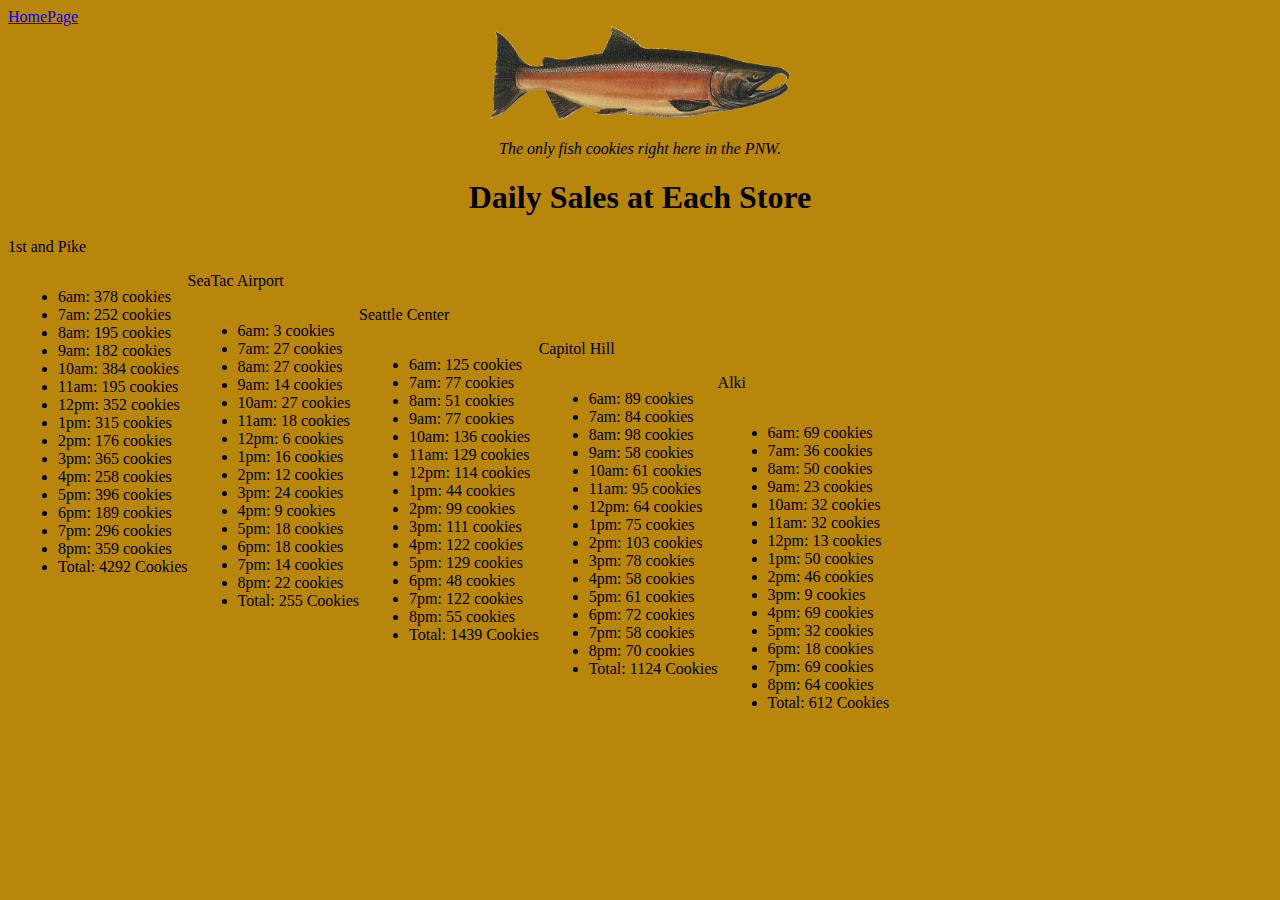
==== sales.html @ e4a17101 "written code for js css html" ====
<!DOCTYPE html>
<html lang="en">
<head>
  <meta charset="UTF-8">
  <title>Salmon Cookie Sales</title>
 
  <link rel="stylesheet" type="text/css" href="css/style.css">
</head>
<body>
    <nav><a href="index.html">HomePage</a></nav>
    <div id="salmon">
        <img id="fish" src="img/salmon.png" alt="salmon fish">
      <p id="slogan"><em>The only fish cookies right here in the PNW.</em></p>
    </div>
    <div id="data">
    <h1 id="dailysales">Daily Sales at Each Store</h1>
    <p class="store">1st and Pike</p>
    <ul id="pike" class="storelist"></ul>
    <p class="store">SeaTac Airport</p>
    <ul id="seatac" class="storelist"></ul>
    <p class="store">Seattle Center</p>
    <ul id="seattle" class="storelist"></ul>
    <p class="store">Capitol Hill</p>
    <ul id="capitol" class="storelist"></ul>
    <p class="store">Alki</p>
    <ul id="alki" class="storelist"></ul>
    <script src="js/app.js"></script>
    </div>
</body>
</html>
---- css/style.css ----
body{
  background-color: darkgoldenrod;
}
#salmon {
  text-align: center;
}
#fish{
  width: 300px;
}
#dailysales{
  text-align: center;
}
.storelist{
  float: left;;
  vertical-align: top;
  padding-left: 50px;
}
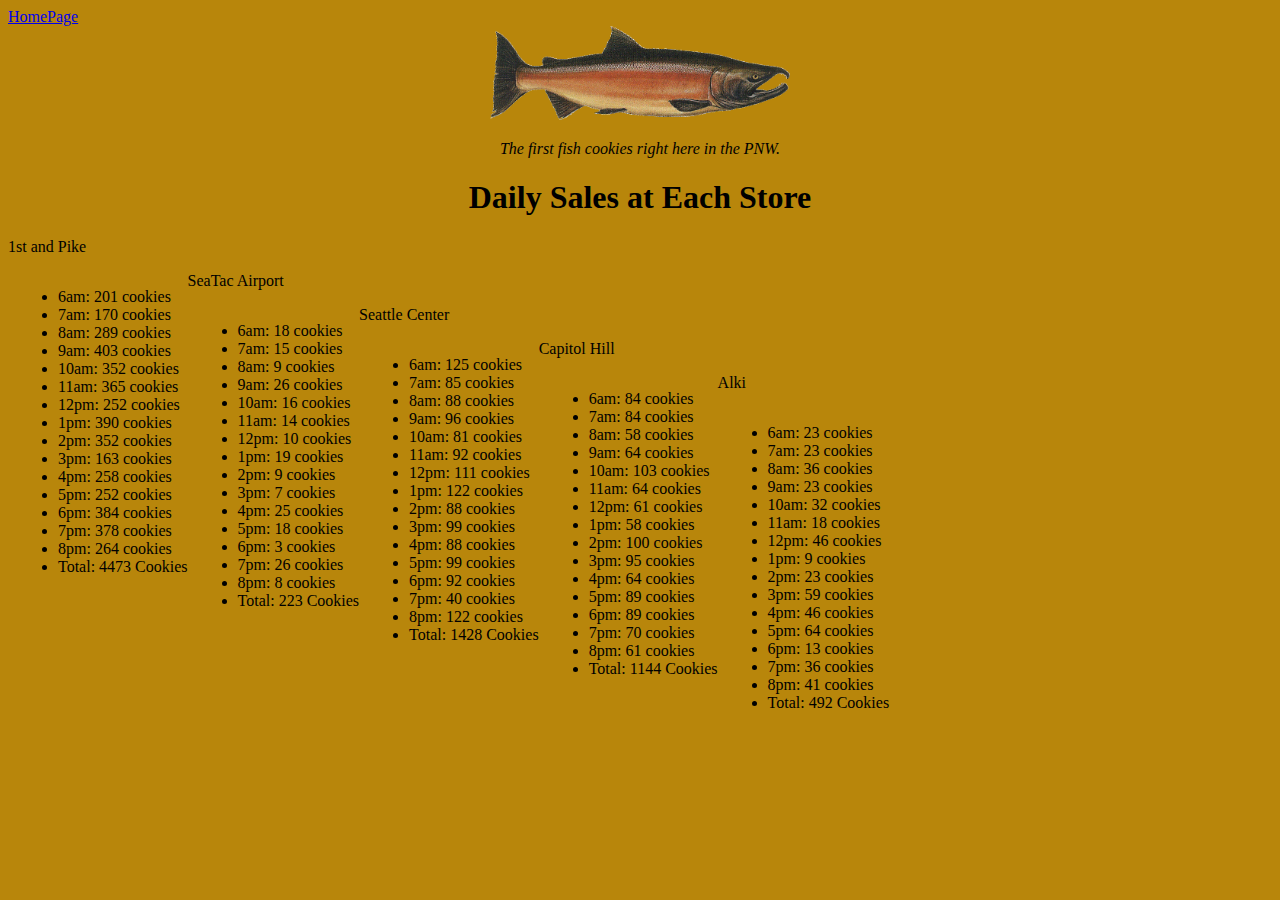
==== commit 54db7615: "added some css" ====
--- a/sales.html
+++ b/sales.html
@@ -10,7 +10,7 @@
     <nav><a href="index.html">HomePage</a></nav>
     <div id="salmon">
         <img id="fish" src="img/salmon.png" alt="salmon fish">
-      <p id="slogan"><em>The only fish cookies right here in the PNW.</em></p>
+      <p id="slogan"><em>The first fish cookies right here in the PNW.</em></p>
     </div>
     <div id="data">
     <h1 id="dailysales">Daily Sales at Each Store</h1>
--- a/css/style.css
+++ b/css/style.css
@@ -15,3 +15,13 @@
   vertical-align: top;
   padding-left: 50px;
 }
+#navtabs{
+  text-align: right;
+}
+#homefish{
+  width: 400px;
+  margin-left:400px;
+}
+#slogan{
+  text-align: center;
+}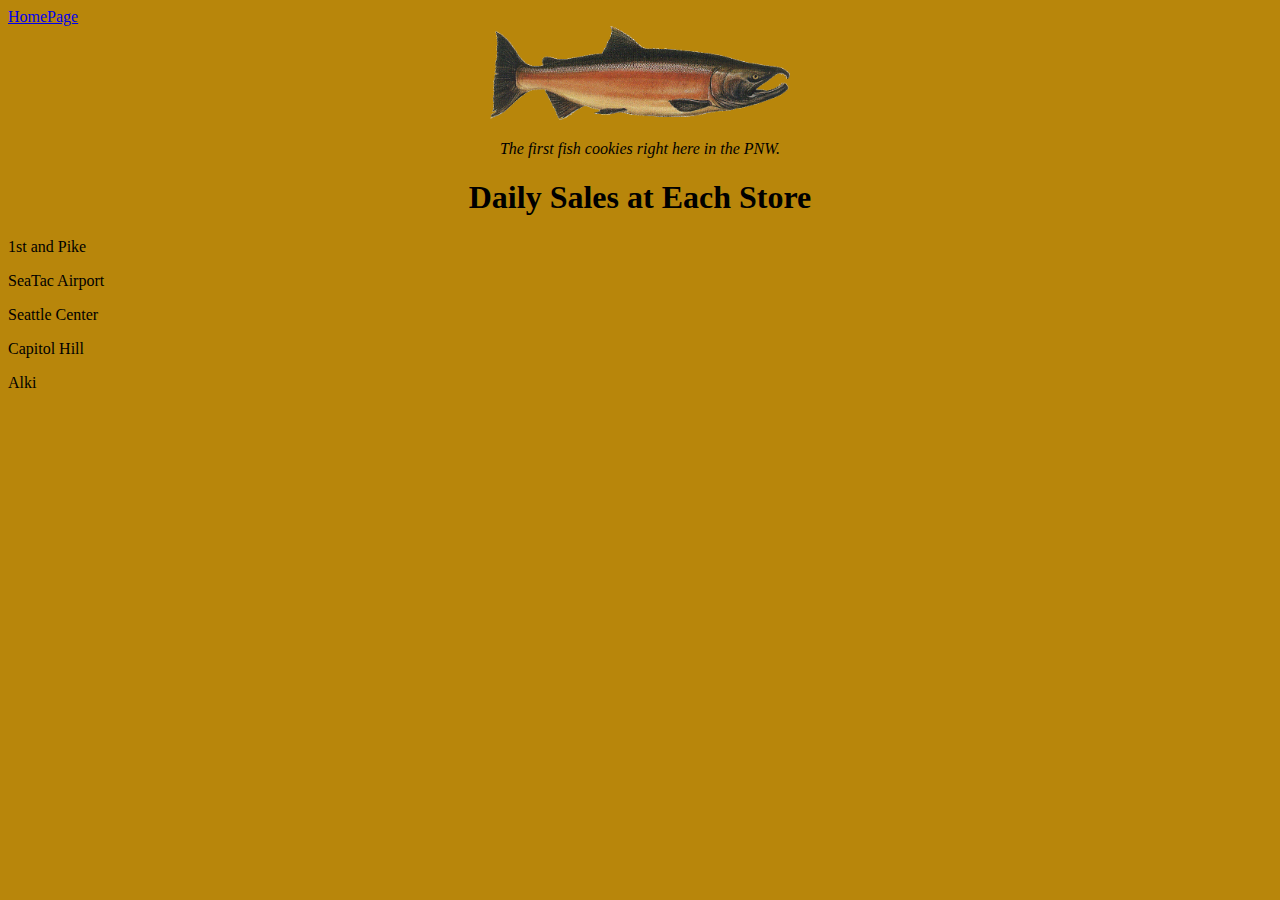
==== commit 11fd4c22: "added table but still need footer row" ====
--- a/sales.html
+++ b/sales.html
@@ -24,7 +24,12 @@
     <ul id="capitol" class="storelist"></ul>
     <p class="store">Alki</p>
     <ul id="alki" class="storelist"></ul>
+
+
+    <table id="washingtonStores">
+
+    </table>
+    </div>
     <script src="js/app.js"></script>
-    </div>
 </body>
 </html>
--- a/css/style.css
+++ b/css/style.css
@@ -10,11 +10,7 @@
 #dailysales{
   text-align: center;
 }
-.storelist{
-  float: left;;
-  vertical-align: top;
-  padding-left: 50px;
-}
+
 #navtabs{
   text-align: right;
 }
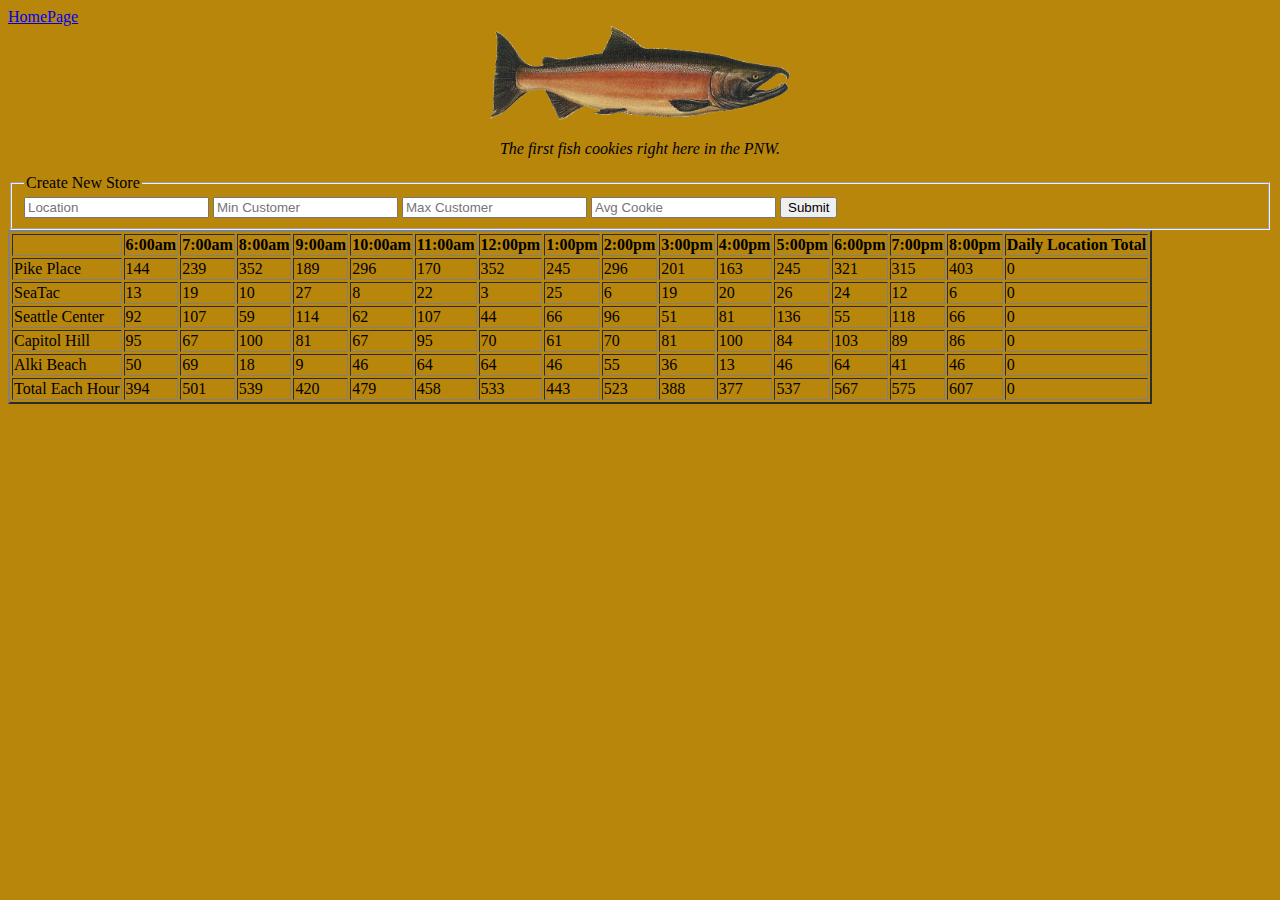
==== commit 9e5a4d0a: "added form to sales page" ====
--- a/sales.html
+++ b/sales.html
@@ -12,22 +12,24 @@
         <img id="fish" src="img/salmon.png" alt="salmon fish">
       <p id="slogan"><em>The first fish cookies right here in the PNW.</em></p>
     </div>
-    <div id="data">
-    <h1 id="dailysales">Daily Sales at Each Store</h1>
-    <p class="store">1st and Pike</p>
-    <ul id="pike" class="storelist"></ul>
-    <p class="store">SeaTac Airport</p>
-    <ul id="seatac" class="storelist"></ul>
-    <p class="store">Seattle Center</p>
-    <ul id="seattle" class="storelist"></ul>
-    <p class="store">Capitol Hill</p>
-    <ul id="capitol" class="storelist"></ul>
-    <p class="store">Alki</p>
-    <ul id="alki" class="storelist"></ul>
+    <form id="salesform">
+        <fieldset>
+          <legend>Create New Store</legend>
+    
+          <input name="location" type="text" placeholder="Location" required />
+    
+          <input name="min" type="number" placeholder="Min Customer" required/>
 
+          <input name="max" type="number" placeholder="Max Customer" required />
+    
+          <input name="avgc" type="number" step= "0.1" placeholder="Avg Cookie" required/>
+    
+          <button type="submit">Submit</button>
+        </fieldset>
+      </form>
 
     <table id="washingtonStores">
-
+      
     </table>
     </div>
     <script src="js/app.js"></script>
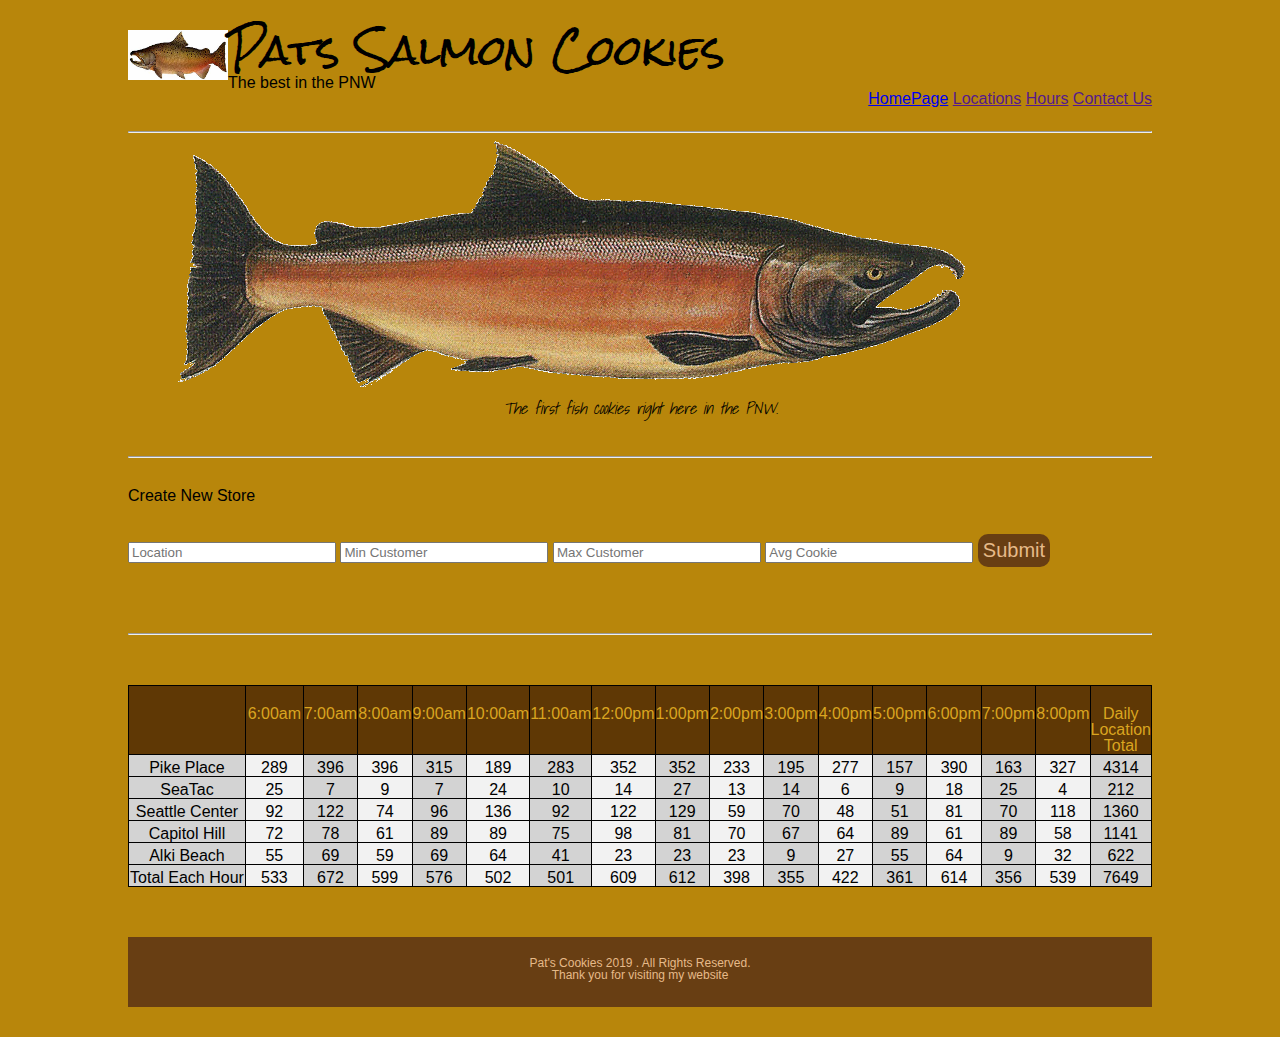
==== commit 02ed42ad: "styled my homepage and sales page" ====
--- a/sales.html
+++ b/sales.html
@@ -3,15 +3,42 @@
 <head>
   <meta charset="UTF-8">
   <title>Salmon Cookie Sales</title>
- 
+  <link rel="stylesheet" type="text/css" href="css/reset.css">
   <link rel="stylesheet" type="text/css" href="css/style.css">
 </head>
 <body>
-    <nav><a href="index.html">HomePage</a></nav>
+    <header>
+        <nav id="navtabs">
+          <a href="">
+            <img src="img/chinook.jpg" alt="picture of a cookie">
+          </a>
+          <ul id="pats-logo">
+            <li>Pats Salmon Cookies</li>
+            <li>The best in the PNW</li>
+          </ul>
+          <ul id="nav-bar">
+            <li>
+                <a href="index.html">HomePage</a>
+            </li>
+            <li>
+                <a href="">Locations</a>
+            </li>
+            <li>
+                <a href="">Hours</a>
+            </li>
+            <li>
+                <a href="">Contact Us</a>
+            </li>
+          </ul>
+        </nav>
+        <hr>
+    </header>
+    <main>
     <div id="salmon">
         <img id="fish" src="img/salmon.png" alt="salmon fish">
       <p id="slogan"><em>The first fish cookies right here in the PNW.</em></p>
     </div>
+    <hr>
     <form id="salesform">
         <fieldset>
           <legend>Create New Store</legend>
@@ -26,12 +53,20 @@
     
           <button type="submit">Submit</button>
         </fieldset>
-      </form>
+        <hr>
+    </form>
 
     <table id="washingtonStores">
-      
+        <col span="1" style="background-color:rgb(112, 70, 22)">
     </table>
     </div>
+   </main>
+   <footer>
+      <ul id="foot">
+          <li>Pat's Cookies 2019 . All Rights Reserved.</li>
+          <li>Thank you for visiting my website</li>
+        </ul>
+   </footer>
     <script src="js/app.js"></script>
 </body>
 </html>
--- a/css/style.css
+++ b/css/style.css
@@ -1,23 +1,175 @@
+/*---------------------------------- FONTS----------------------------------- */
+@import url('https://fonts.googleapis.com/css?family=Shadows+Into+Light');
+@import url('https://fonts.googleapis.com/css?family=Rock+Salt');
+
 body{
+  font-family: Arial, Helvetica, sans-serif;
   background-color: darkgoldenrod;
-}
-#salmon {
-  text-align: center;
-}
-#fish{
-  width: 300px;
-}
-#dailysales{
-  text-align: center;
+  width: 80%;
+  margin: auto;
 }
 
-#navtabs{
-  text-align: right;
+/* -----------------------------------HOME PAGE----------------------------------- */
+/* ------------------------------------HEADER------------------------------------- */
+header{
+  margin-top: 30px;
 }
-#homefish{
-  width: 400px;
-  margin-left:400px;
+
+nav img{
+  float: left;
+  width: 100px;
+  height: 50px;
 }
+
+#pats-logo li:first-child{
+  font-size: 40px;
+  margin-bottom: 5px;
+  font-family: 'Rock Salt', cursive;
+}
+
+#pat-logo li:last-child{
+  font-size: 25px;
+  font-style: italic
+}
+
+#nav-bar{
+  float: right;
+}
+
+#nav-bar li{
+  display: inline-block;
+}
+
+hr{
+  margin-top: 40px;
+}
+
+/* -------------------------------------MAIN-------------------------------------- */
+#hero{
+  width: 100%;
+  margin-top: 30px;
+}
+
+#merchhead{
+  font-size: 40px;
+  margin-top: 30px;
+}
+
+#merch li{
+  display: inline-block;
+  margin-top: 30px;
+  height: 200px;
+}
+
+button{
+  margin-top: 30px;
+  font-size: 20px;
+  border-radius: 10px;
+  padding: 5px;
+  background: rgba(88, 48, 22, 0.836);
+  color: rgb(230, 186, 137);
+  border: none;
+  cursor: pointer;
+}
+
+#button1{
+  margin-right: 180px;
+  margin-left: 100px;
+}
+
+#button2{
+  margin-right: 180px;
+}
+
+#merch li:first-child{
+  margin-right: 15px;
+}
+
+#merch li:last-child{
+  margin-left: 15px;
+}
+
+#history h2{
+  font-size: 40px;
+  margin-top: 30px;
+}
+
+#history p{
+  margin-top: 30px;
+  font-size: 20px;
+  overflow-y: scroll;
+  height: 200px;
+}
+
+/* ------------------------------------FOOTER------------------------------------- */
+footer{
+  height: 50px;
+  width: 100%;
+  padding-top: 20px;
+  margin-top: 30px;
+  margin-bottom: 30px;
+  text-align: center;
+  background: rgba(88, 48, 22, 0.836);
+  color: rgb(230, 186, 137);
+  font-size: 12px;
+}
+
+/* ----------------------------------SALES PAGE----------------------------------- */
+/* -------------------------------------MAIN------------------------------------- */
+#fish{
+  margin-left: 50px;
+}
+
 #slogan{
+  margin-top: 10px;
+  margin-bottom: 30px;
+  font-style: italic;
   text-align: center;
-}+  font-family: 'Shadows Into Light', cursive;
+}
+
+fieldset{
+  margin-top: 30px;
+}
+
+#washingtonStores{
+  margin-top: 50px;
+  margin-bottom: 50px;
+}
+
+#washingtonStores th, td{
+  font-family: "Trebuchet MS", Arial, Helvetica, sans-serif;
+  border: 1px solid black;
+  width: 90%;
+  text-align: center;
+  height: 10px;
+  padding-top: 5px; 
+  color: rgb(0, 0, 0);
+}
+
+#washingtonStores th{
+  padding-top: 20px;
+  width: 20px;
+  background: rgb(95, 56, 5);
+  color: goldenrod;
+}
+
+#washingtonStores td{
+  background: lightgrey;
+}
+
+#washingtonStores td:nth-child(even) {
+  background-color: #f2f2f2;
+}
+
+#saleform{
+  margin-top: 30px;
+}
+
+input{
+  width: 200px;
+  margin-bottom: 30px;
+}
+
+
+/* ------------------------------------FOOTER------------------------------------- */
